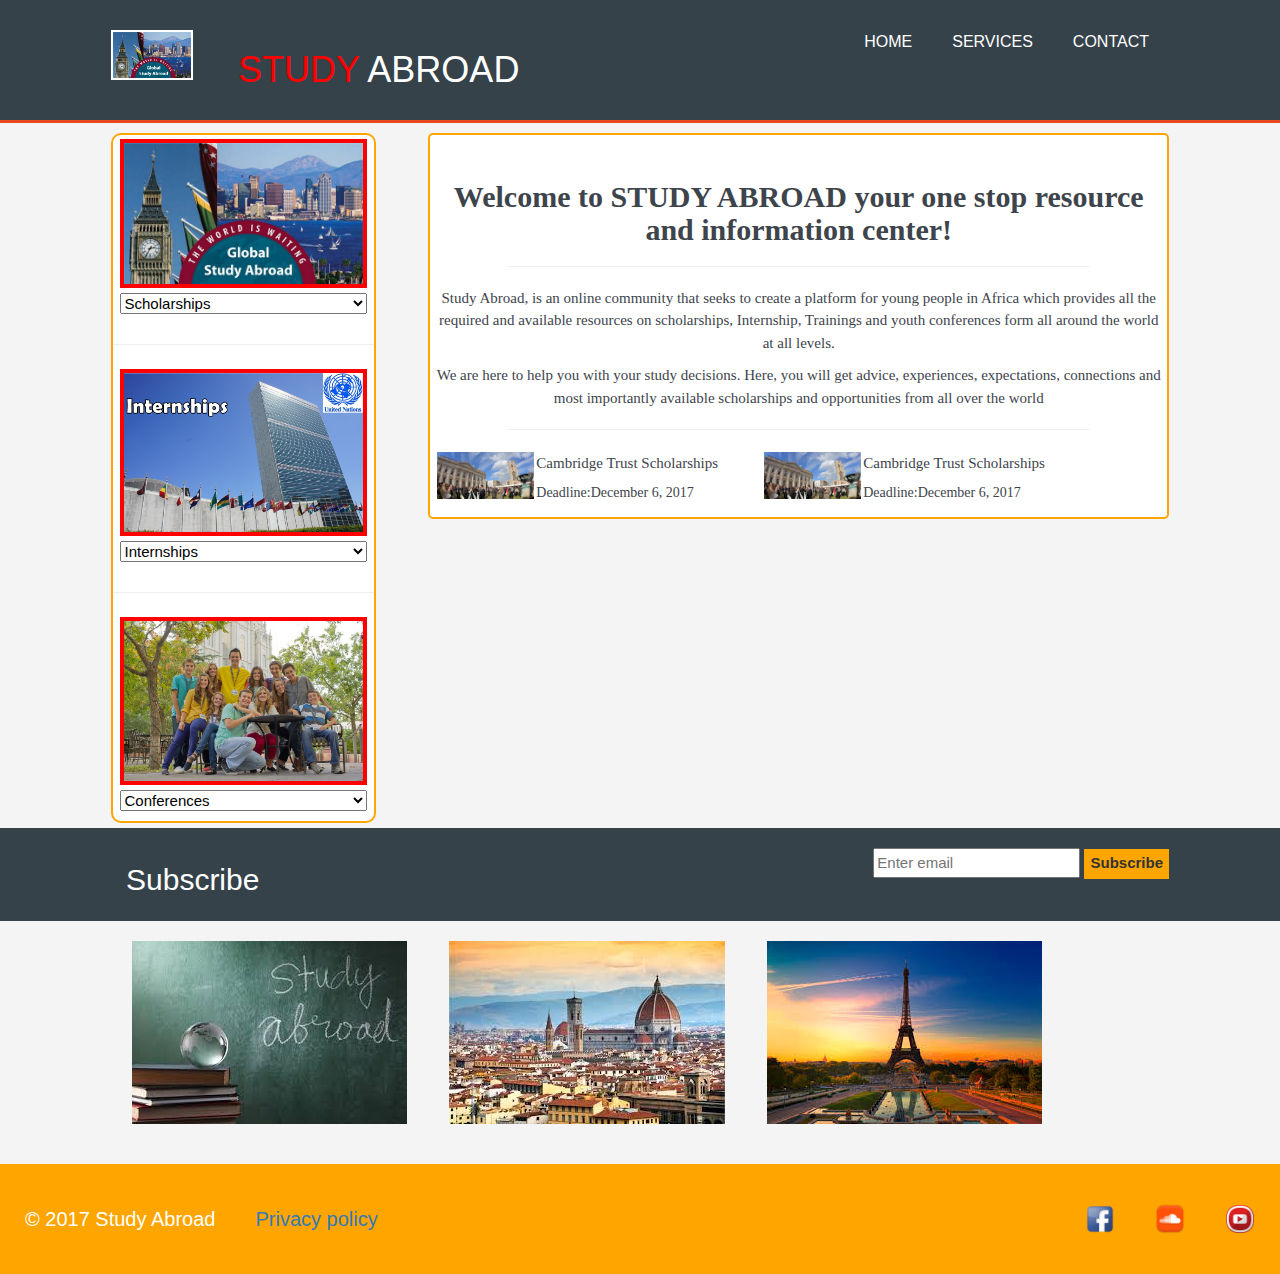
==== index.html @ 173027ea "first" ====
<!DOCTYPE html>
<html>
<head>
	<meta charset="utf-8">
	<title>Study Abroad | Welcome</title>

	<link rel="stylesheet" href="https://maxcdn.bootstrapcdn.com/bootstrap/3.3.6/css/bootstrap.min.css"/>
	<link href='https://fonts.googleapis.com/css?family=Sofia' rel='stylesheet'>

	<link rel="stylesheet" href="https://cdnjs.cloudflare.com/ajax/libs/font-awesome/4.7.0/css/font-awesome.min.css">

	<link rel="stylesheet" type="text/css" href="styles/main.css">
	<script type="text/javascript" src="https://code.jquery.com/jquery-3.2.1.min.js"></script>
	<script type="text/javascript" src="java/main.js"></script>
</head>
<body>


	<header>
		<div class="container">
			<div class="branding">
				<div class="d1">
					<a href="index.html"><img src="img/pic.jpg"></a>
				</div>
				<div class="d2">
					<a href="index.html"><h1><span class="sp">Study</span> Abroad</h1></a>
				</div>
			</div>
			<nav>
				<ul>
					<li><a href="index.html">Home</a></li>
					<li><a href="html/services.html">Services</a></li>
					<li><a href="html/contact.html">Contact</a></li>
				</ul>

			</nav>

		</div>
	</header>

	<section id="showcase">
		<div class="container">
			<div class="body1">
				<div class="b1">
					<img src="img/pic.jpg">
					<form>
						<select id="myselect" onchange="fuc(this.value)">
							<option  selected disabled>Scholarships</option>
							<option value="html/cambridge.html">Cambridge PhD Scholarship</option>
							
						</select>
					</form>
					<hr>
				</div>
				<div class="b2">
					<img src="img/intern1.jpg">
					<form>
						<select id="myselect" onchange="fuc(this.value)">
							<option selected disabled>Internships</option>
							
						</select>
					</form>
					
				</div>
				<hr>

				<div class="b2">
					<img src="img/conf1.png">
					<form>
						<select id="myselect" onchange="fuc(this.value)" >
							<option selected disabled>Conferences</option>
							
						</select>
					</form>
					
				</div>
			</div>
			<div class="body2">
				<div class="main1">
					<h1>Welcome to STUDY ABROAD your one stop resource and information center!</h1>
					<hr>
					<p>Study Abroad, is an online community that seeks to create a platform for young people in Africa which provides all the required and available resources on scholarships, Internship, Trainings and youth conferences form all around the world at all levels.</p>
					<p>
						We are here to help you with your study decisions. Here, you will get advice, experiences, expectations, connections and most importantly available scholarships and opportunities from all over the world</p>

					</div>
					<hr>
					<div class="main2">
						<div class="a1">
							<div class="al1">
								<div class="al11">
									<img src="img/Cambridge.jpg">
								</div>
								<div class="al12">
								<ul>
									<li><a href="html/cambridge.html">Cambridge Trust Scholarships</a></li>
									<li><h5>Deadline:December 6, 2017</h5></li>
								</ul>
								</div>
							</div>
							<div class="al2">
							<div class="al1">
								<div class="al11">
									<img src="img/Cambridge.jpg">
								</div>
								<div class="al12">
								<ul>
									<li><a href="html/cambridge.html">Cambridge Trust Scholarships</a></li>
									<li><h5>Deadline:December 6, 2017</h5></li>
								</ul>
								</div>

							</div>
							

						</div>
					</div>
				</div>
			</section>

			<div>
				
			</div>

			<section id="newslater">
				<div class="container">
					<h2>Subscribe</h2>
					<form>
						<input type="email" name="email" placeholder="Enter email">
						<button type="submit" class="btn1">Subscribe</button>
					</form>

				</div>
			</section>


			<section id="boxes">
				<div class="container">
					<div class="box">
						<img src="img/img1.jpg">

					</div>
					<div class="box">
						<img src="img/img2.jpg">

					</div>
					<div class="box">
						<img src="img/img3.jpg">

					</div>
				</div>
			</section>



			<footer >
				<div class="row">
					<p >&copy; 2017 Study Abroad</p>
						<p><a href="html/privacy.html">Privacy policy</a></p>
						<a href="https://www.youtube.com/channel/UCNk-vNOz2tKkV_xNY1Lqe8g"><img src="img/youtube.png"></a>
						
						<a href="https://soundcloud.com/dj-mac-pro"><img src="img/sound.png"></a>
						
						<a href="https://www.facebook.com/ScholarshipsfordevelopingCountries/?ref=aymt_homepage_panel"><img src="img/fb.png"></a>
				</div>
			</footer>
			
			
				
			
		</body>
		</html>
---- styles/main.css ----
/**{
 border: 1px solid black; 
}*/

body {
	font-family: Arial, Helvetica;
	font-size: 15px;
	line-height: 1.5;
	padding: 0;
	margin: 0;
	background-color: #f4f4f4;
}

/*global*/
.container{
	width: 85%;
	margin: auto;


}

header{
	background-color: #35424a;
	color: #ffffff;
	padding-top: 30px;
	min-height: 70px;
	border-bottom: #e8491d 3px solid;
	padding-left: 0;
	margin-left: 0;
	padding-bottom: 20px; /**/

}

header a{
	color: white;
	text-decoration: none;
	text-transform: uppercase;
	font-size: 16px;
}

header ul{
	margin: 0;
	padding: 0;

}

header li{
	float: left;
	display: flex;
	padding: 0px 20px 0 20px;



}


header nav{
	float: right;
	margin-top: 0px;


}


.branding{
	float: left;
	width: 40%;
}


.branding img{
	height: 50px;
	border: solid 2px;
	
}


.sp{
	color: red;
}

header a:hover{
	color: #cccccc;
}

.d1{
	width: 30%;
	float: left;
}
.d2{
	width: 70%;
	float: right;
}



.body1{
	width: 25%;
	float: left;
	border:2px solid orange;
	background-color: white;
	border-radius: 10px;
	margin-top: 10px;

}
.body1 img{
	margin-top: 4px;
	width: 95%;
	border: 4px solid red;

}

.body1 select{
	margin-top: 5px;
	margin-bottom: 10px;
	width: 95%;
}
.body2{
	width: 70%;
	float: right;
	border:2px solid orange;
	margin-top: 10px;
	background-color: white;
	border-radius: 5px;
	font-family: serif;
	padding: 5px;
	color: #3e444c;

}
.body2 hr{
	width: 80%;
}

#showcase{
	min-height: 400px;
	background-image: url("../img/img4.JPG");
	background-repeat: no-repeat;
	background-size: cover;
	background-position: 0 -50px;
	text-align: center;
	color: black;
	margin-bottom: 5px;
	background-attachment: fixed;

}

#showcase h1{
	margin-top: 40px;
	margin-bottom: 10px;
	font-weight: bold;
	font-size: 30px;
	font-family: serif;
	padding: 0 10px 0 10px;
}

#newslater{
	background-color: #35424a;

}

#newslater h2{
	color: white;
	padding: 15px;
	float: left;
}

#newslater form{
	float: right;
	margin-top: 20px;

}

#newslater input[type="email"]{
	height: 30px;
}

.btn1{
	background-color: orange;
	height: 30px;
	font-weight: bold;
	border: 0;

}
.main2{
	text-align: left;
}
.al1{
	width: 45%;
	float: left;
	padding: 2px;
}

.al11{
	width: 30%;
	float:left;
	margin: 0;
	padding: 0px;
}

.al11 img{
	width: 100%;
	height: 100%px;
	margin: 0;
	padding: 0;
	 opacity: 1;
	
}

.al12{
	width: 70%;
	float: right;
	margin: 0;
	padding: 0 2px 0 2px;
}

.al12 ul{
	padding: 0;
	list-style-type:none;
}



.al12 a:link {
    text-decoration: none;
    color: #3e444c;
}

.al12 a:visited {
    text-decoration: none;
}

.al12 a:hover {
    text-decoration: none;
}

.al12 a:active {
    text-decoration: none;
}

.branding a:hover {
    text-decoration: none;
}

#boxes{
	margin-top: 20px;
}

 .box{
 	text-align: center;
	width: 30%;
	float: left;
}

footer{
	margin-top: 40px;
	padding: 20px;
	color: white;
	background-color: orange;

}

footer p{
	float: left;
	margin: 20px;
	font-size: 20px;
}
footer img{
	height: 30px;
	float: right;
	margin: 20px;
}


@media(max-width: 768px){
	header #branding,
	header nav{
		float: none;
		text-align: center;
		width: 100%;
	}
}

.page1{
	text-align: left;
}
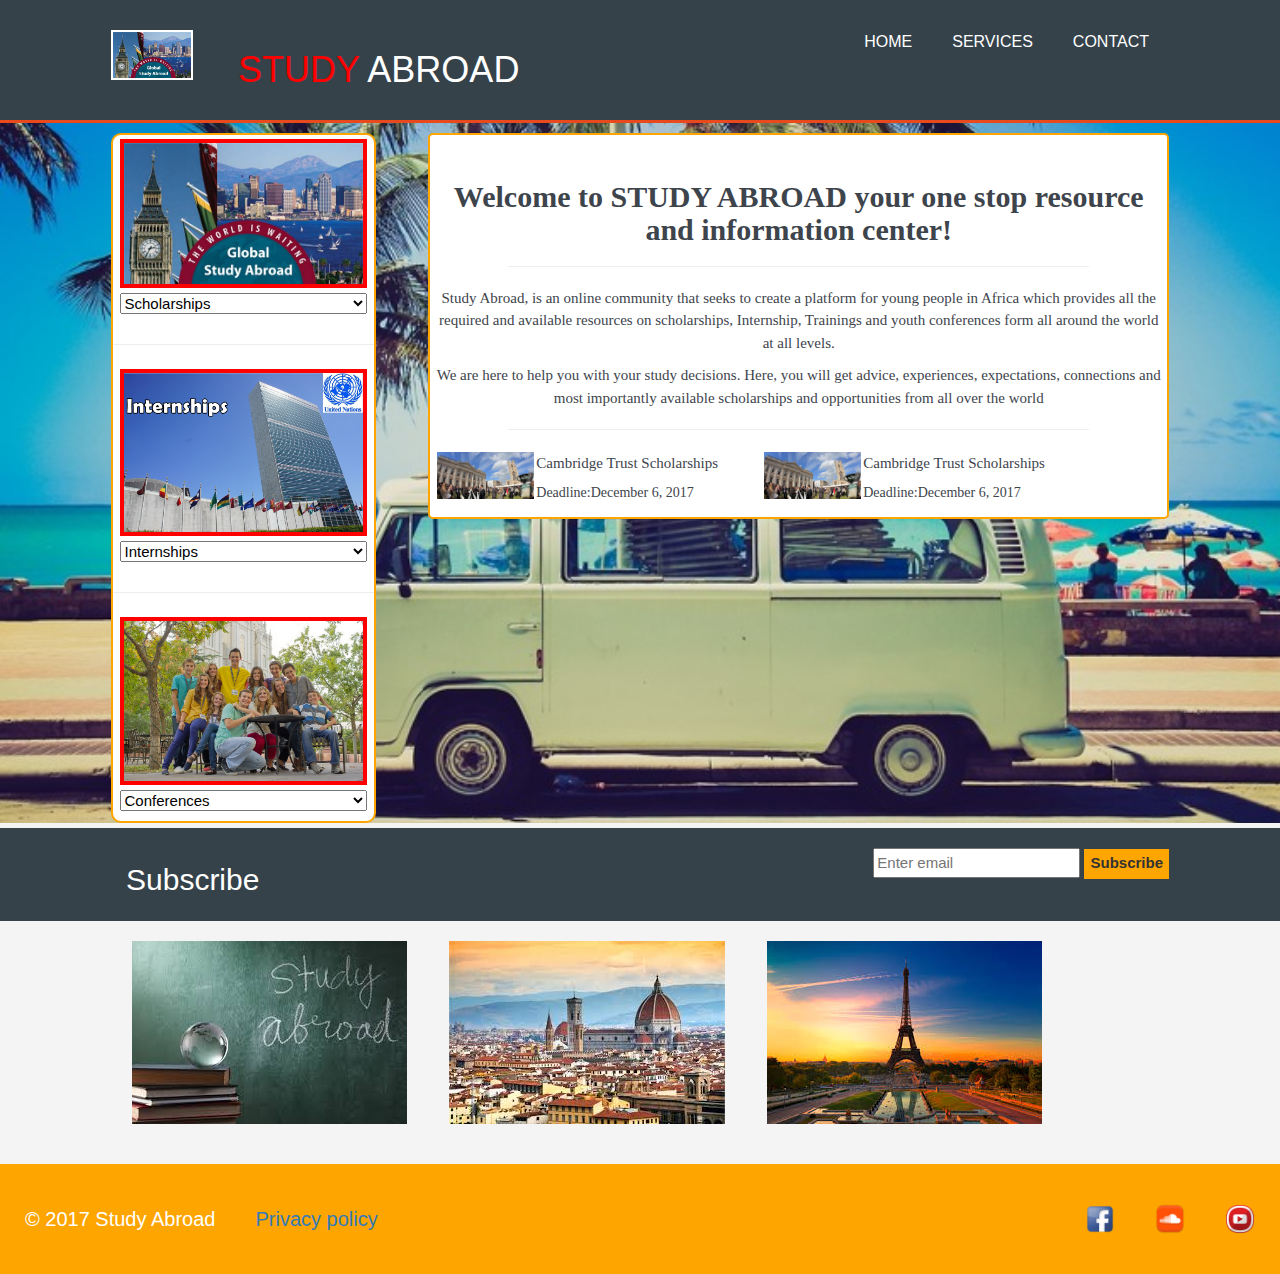
==== commit 68f5f947: "4th" ====
--- a/index.html
+++ b/index.html
@@ -12,6 +12,14 @@
 	<link rel="stylesheet" type="text/css" href="styles/main.css">
 	<script type="text/javascript" src="https://code.jquery.com/jquery-3.2.1.min.js"></script>
 	<script type="text/javascript" src="java/main.js"></script>
+
+	<script async src="//pagead2.googlesyndication.com/pagead/js/adsbygoogle.js"></script>
+<script>
+  (adsbygoogle = window.adsbygoogle || []).push({
+    google_ad_client: "ca-pub-7082131795581398",
+    enable_page_level_ads: true
+  });
+</script>
 </head>
 <body>
 
@@ -29,7 +37,7 @@
 			<nav>
 				<ul>
 					<li><a href="index.html">Home</a></li>
-					<li><a href="html/services.html">Services</a></li>
+					<li><a href="html/services.html">services</a></li>
 					<li><a href="html/contact.html">Contact</a></li>
 				</ul>
 
@@ -92,81 +100,91 @@
 									<img src="img/Cambridge.jpg">
 								</div>
 								<div class="al12">
-								<ul>
-									<li><a href="html/cambridge.html">Cambridge Trust Scholarships</a></li>
-									<li><h5>Deadline:December 6, 2017</h5></li>
-								</ul>
+									<ul>
+										<li><a href="html/cambridge.html">Cambridge Trust Scholarships</a></li>
+										<li><h5>Deadline:December 6, 2017</h5></li>
+									</ul>
 								</div>
 							</div>
 							<div class="al2">
-							<div class="al1">
-								<div class="al11">
-									<img src="img/Cambridge.jpg">
+								<div class="al1">
+									<div class="al11">
+										<img src="img/Cambridge.jpg">
+									</div>
+									<div class="al12">
+										<ul>
+											<li><a href="html/cambridge.html">Cambridge Trust Scholarships</a></li>
+											<li><h5>Deadline:December 6, 2017</h5></li>
+										</ul>
+									</div>
+
 								</div>
-								<div class="al12">
-								<ul>
-									<li><a href="html/cambridge.html">Cambridge Trust Scholarships</a></li>
-									<li><h5>Deadline:December 6, 2017</h5></li>
-								</ul>
-								</div>
+								
 
 							</div>
-							
+						</div>
+					</div>
+				</section>
+
+				<div>
+					<script async src="//pagead2.googlesyndication.com/pagead/js/adsbygoogle.js"></script>
+					<!-- ad1 -->
+					<ins class="adsbygoogle"
+					style="display:block"
+					data-ad-client="ca-pub-7082131795581398"
+					data-ad-slot="4205337855"
+					data-ad-format="auto"></ins>
+					<script>
+						(adsbygoogle = window.adsbygoogle || []).push({});
+					</script>
+					
+				</div>
+
+				<section id="newslater">
+					<div class="container">
+						<h2>Subscribe</h2>
+						<form>
+							<input type="email" name="email" placeholder="Enter email">
+							<button type="submit" class="btn1">Subscribe</button>
+						</form>
+
+					</div>
+				</section>
+
+
+				<section id="boxes">
+					<div class="container">
+						<div class="box">
+							<img src="img/img1.jpg">
+
+						</div>
+						<div class="box">
+							<img src="img/img2.jpg">
+
+						</div>
+						<div class="box">
+							<img src="img/img3.jpg">
 
 						</div>
 					</div>
-				</div>
-			</section>
-
-			<div>
-				
-			</div>
-
-			<section id="newslater">
-				<div class="container">
-					<h2>Subscribe</h2>
-					<form>
-						<input type="email" name="email" placeholder="Enter email">
-						<button type="submit" class="btn1">Subscribe</button>
-					</form>
-
-				</div>
-			</section>
-
-
-			<section id="boxes">
-				<div class="container">
-					<div class="box">
-						<img src="img/img1.jpg">
-
-					</div>
-					<div class="box">
-						<img src="img/img2.jpg">
-
-					</div>
-					<div class="box">
-						<img src="img/img3.jpg">
-
-					</div>
-				</div>
-			</section>
+				</section>
 
 
 
-			<footer >
-				<div class="row">
-					<p >&copy; 2017 Study Abroad</p>
+				<footer >
+					<div class="row">
+						<p >&copy; 2017 Study Abroad</p>
 						<p><a href="html/privacy.html">Privacy policy</a></p>
 						<a href="https://www.youtube.com/channel/UCNk-vNOz2tKkV_xNY1Lqe8g"><img src="img/youtube.png"></a>
 						
 						<a href="https://soundcloud.com/dj-mac-pro"><img src="img/sound.png"></a>
 						
 						<a href="https://www.facebook.com/ScholarshipsfordevelopingCountries/?ref=aymt_homepage_panel"><img src="img/fb.png"></a>
-				</div>
-			</footer>
-			
-			
+					</div>
+				</footer>
 				
-			
-		</body>
-		</html>+				
+				
+				
+			</body>
+			</html>--- a/styles/main.css
+++ b/styles/main.css
@@ -133,7 +133,7 @@
 
 #showcase{
 	min-height: 400px;
-	background-image: url("../img/img4.JPG");
+	background-image: url("../img/img4.jpg");
 	background-repeat: no-repeat;
 	background-size: cover;
 	background-position: 0 -50px;
@@ -282,4 +282,15 @@
 
 .page1{
 	text-align: left;
+}
+
+#cambody{
+	padding: 10px;
+	background-color: #efe7e6;
+	font-size: 16px;
+}
+
+#cambody img{
+	width: 100%;
+	
 }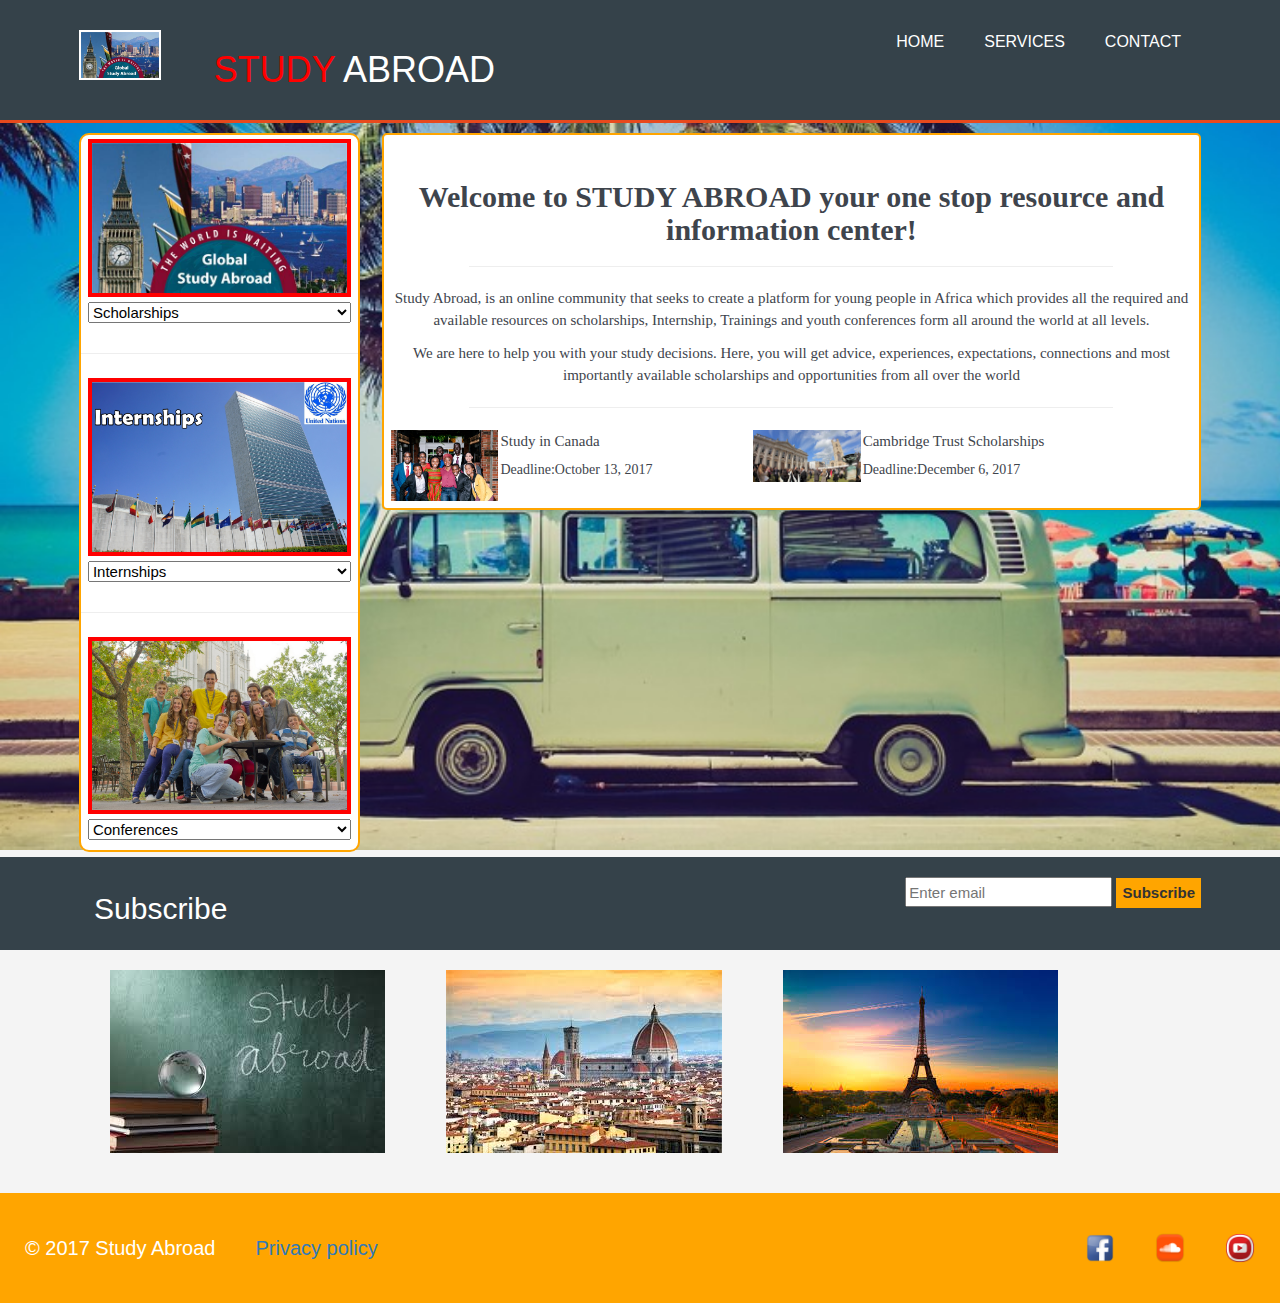
==== commit 69226700: "canada" ====
--- a/index.html
+++ b/index.html
@@ -14,12 +14,7 @@
 	<script type="text/javascript" src="java/main.js"></script>
 
 	<script async src="//pagead2.googlesyndication.com/pagead/js/adsbygoogle.js"></script>
-<script>
-  (adsbygoogle = window.adsbygoogle || []).push({
-    google_ad_client: "ca-pub-7082131795581398",
-    enable_page_level_ads: true
-  });
-</script>
+
 </head>
 <body>
 
@@ -55,6 +50,7 @@
 						<select id="myselect" onchange="fuc(this.value)">
 							<option  selected disabled>Scholarships</option>
 							<option value="html/cambridge.html">Cambridge PhD Scholarship</option>
+							<option value="html/canada.html">Study in Canada</option>
 							
 						</select>
 					</form>
@@ -97,12 +93,12 @@
 						<div class="a1">
 							<div class="al1">
 								<div class="al11">
-									<img src="img/Cambridge.jpg">
+									<img src="img/canada.jpg">
 								</div>
 								<div class="al12">
 									<ul>
-										<li><a href="html/cambridge.html">Cambridge Trust Scholarships</a></li>
-										<li><h5>Deadline:December 6, 2017</h5></li>
+										<li><a href="html/canada.html">Study in Canada</a></li>
+										<li><h5>Deadline:October 13, 2017</h5></li>
 									</ul>
 								</div>
 							</div>
@@ -124,21 +120,11 @@
 							</div>
 						</div>
 					</div>
+					</div>
+					</div>
 				</section>
 
-				<div>
-					<script async src="//pagead2.googlesyndication.com/pagead/js/adsbygoogle.js"></script>
-					<!-- ad1 -->
-					<ins class="adsbygoogle"
-					style="display:block"
-					data-ad-client="ca-pub-7082131795581398"
-					data-ad-slot="4205337855"
-					data-ad-format="auto"></ins>
-					<script>
-						(adsbygoogle = window.adsbygoogle || []).push({});
-					</script>
-					
-				</div>
+				
 
 				<section id="newslater">
 					<div class="container">
--- a/styles/main.css
+++ b/styles/main.css
@@ -13,7 +13,7 @@
 
 /*global*/
 .container{
-	width: 85%;
+	width: 90%;
 	margin: auto;
 
 
@@ -116,7 +116,7 @@
 	width: 95%;
 }
 .body2{
-	width: 70%;
+	width: 73%;
 	float: right;
 	border:2px solid orange;
 	margin-top: 10px;
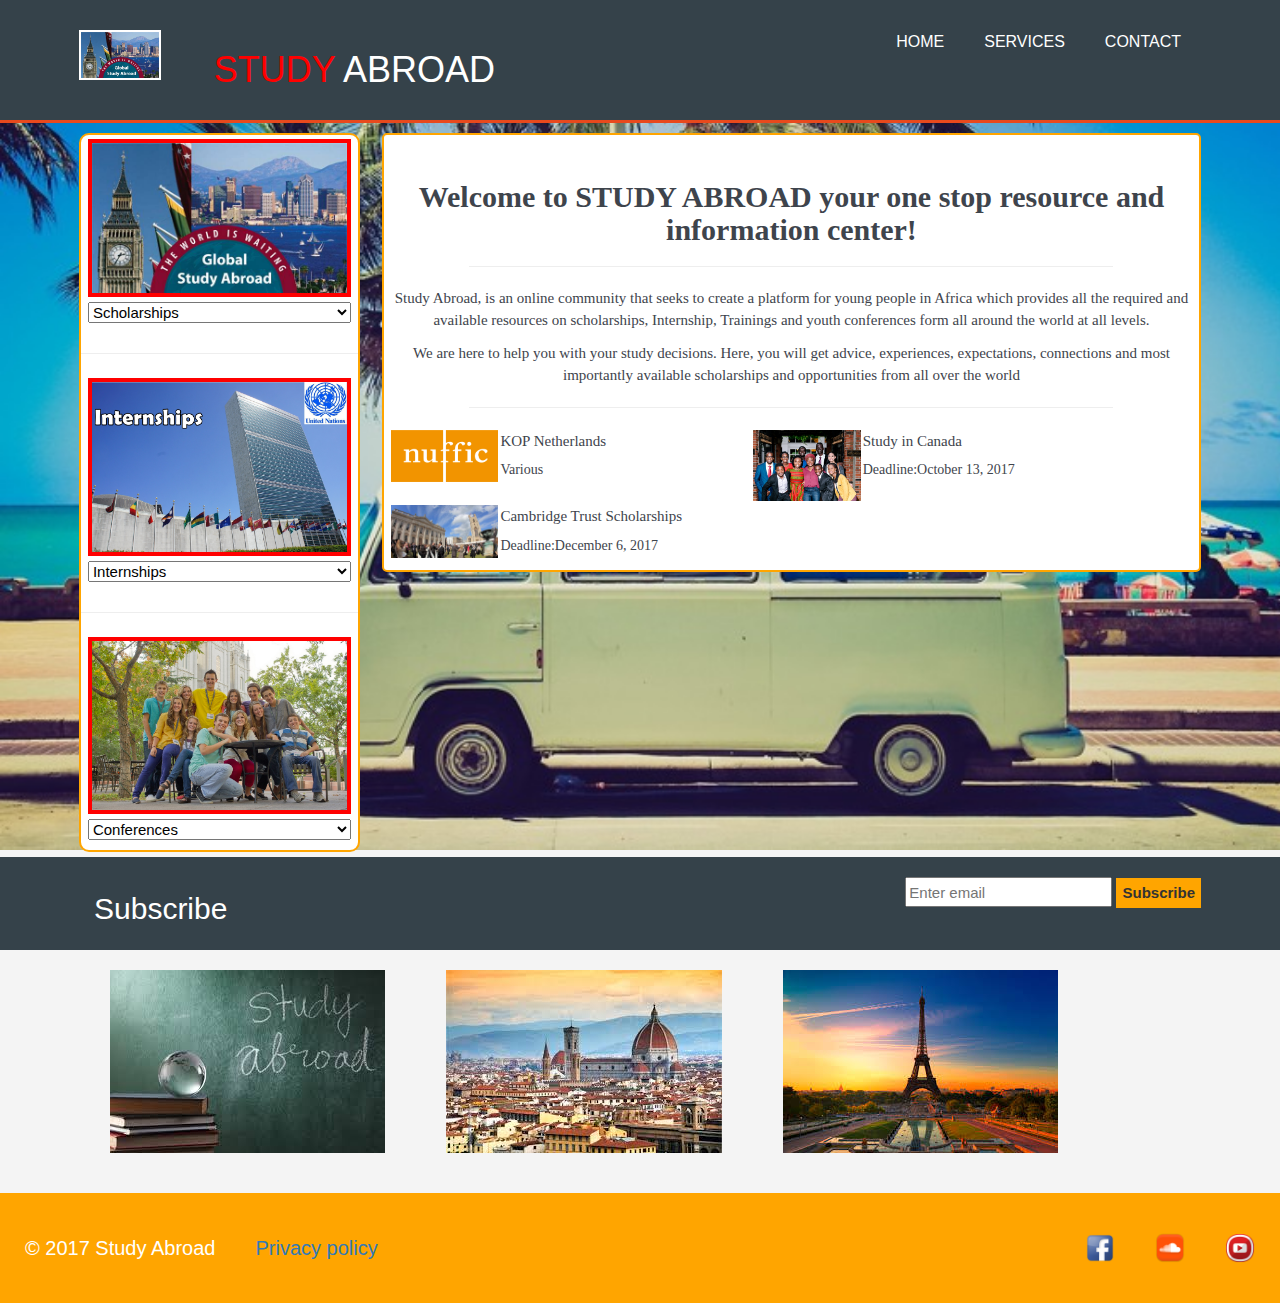
==== commit e534a3fe: "holland" ====
--- a/index.html
+++ b/index.html
@@ -51,6 +51,7 @@
 							<option  selected disabled>Scholarships</option>
 							<option value="html/cambridge.html">Cambridge PhD Scholarship</option>
 							<option value="html/canada.html">Study in Canada</option>
+							<option value="html/holland.html">KOP Scholarship</option>
 							
 						</select>
 					</form>
@@ -91,6 +92,17 @@
 					<hr>
 					<div class="main2">
 						<div class="a1">
+						<div class="al1">
+								<div class="al11">
+									<img src="img/holland.gif">
+								</div>
+								<div class="al12">
+									<ul>
+										<li><a href="html/holland.html">KOP Netherlands</a></li>
+										<li><h5>Various</h5></li>
+									</ul>
+								</div>
+							</div>
 							<div class="al1">
 								<div class="al11">
 									<img src="img/canada.jpg">
